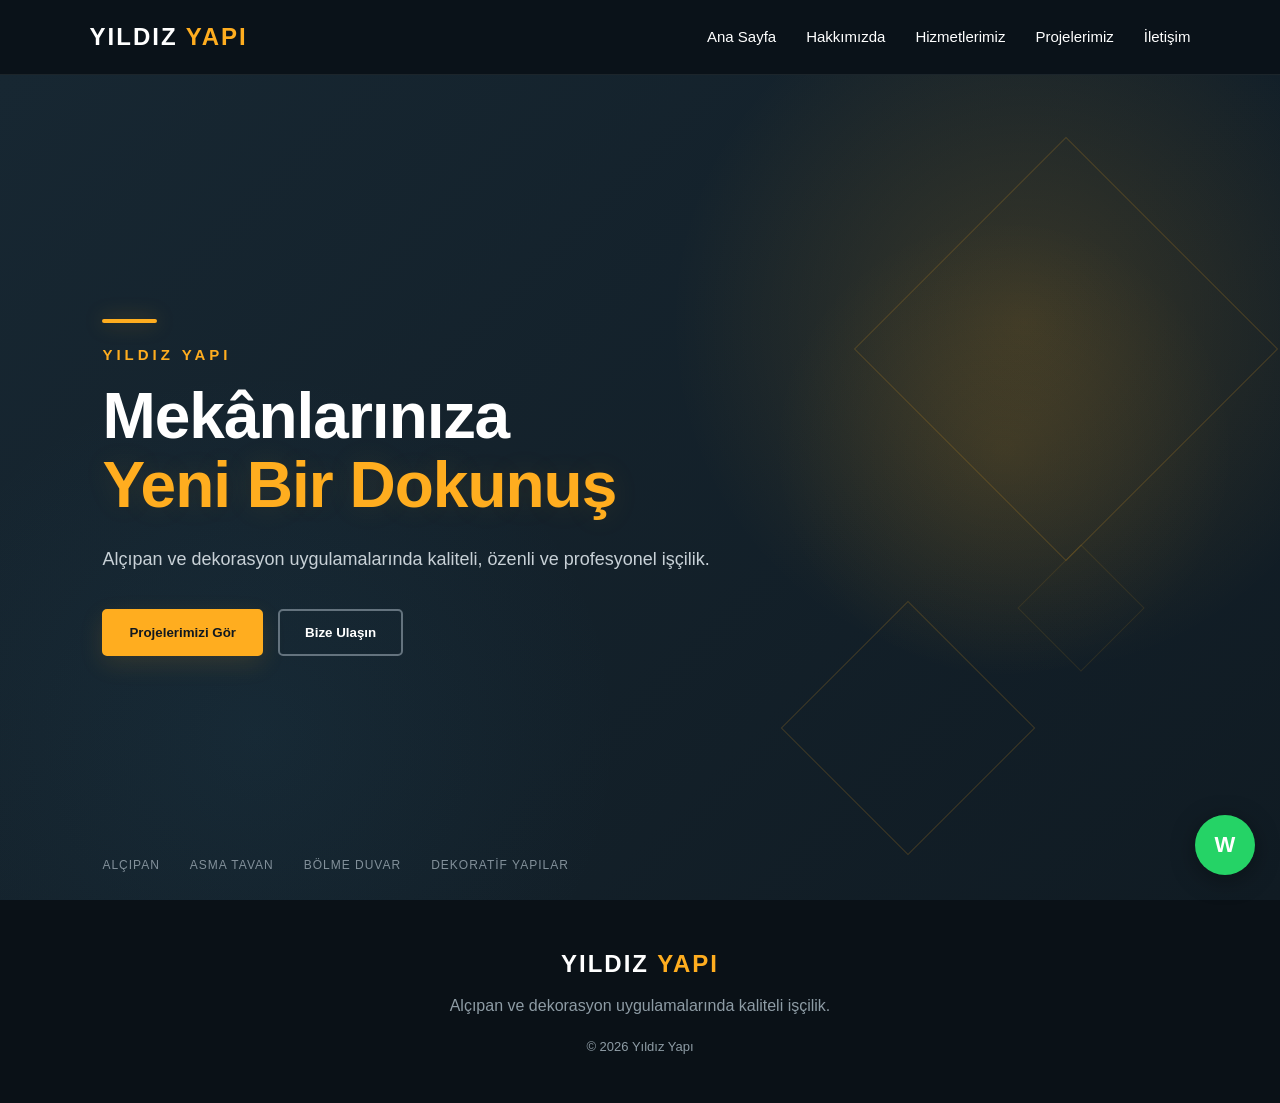
==== index.html @ c1e8ffa2 "Add files via upload" ====
<!DOCTYPE html>
<html lang="tr">

<head>

    <meta charset="UTF-8">

    <meta name="viewport" content="width=device-width, initial-scale=1.0">

    <meta name="description"
        content="Yıldız Yapı - Ankara'da alçıpan, asma tavan, bölme duvar, dekoratif yapılar ve stropiyer uygulamaları.">

    <meta name="keywords"
        content="Ankara alçıpan, asma tavan, bölme duvar, dekoratif yapı, stropiyer">

    <meta name="author" content="Yıldız Yapı">

    <meta name="theme-color" content="#111c24">

    <title>Yıldız Yapı | Alçıpan ve Dekorasyon</title>

    <link rel="stylesheet" href="style.css">

</head>


<body>


    <!-- =========================
         NAVBAR
    ========================== -->

    <header class="navbar" id="navbar">

        <div class="logo">
            YILDIZ <span>YAPI</span>
        </div>


        <button
            class="menu-btn"
            onclick="menuAcKapat()"
            aria-label="Menüyü aç veya kapat"
            aria-expanded="false"
            type="button">

            ☰

        </button>


        <nav aria-label="Ana menü">

            <ul id="menu">

                <li>
                    <a href="#anasayfa"
                       onclick="sayfaGoster('anasayfa'); return false;">
                        Ana Sayfa
                    </a>
                </li>

                <li>
                    <a href="#hakkimizda"
                       onclick="sayfaGoster('hakkimizda'); return false;">
                        Hakkımızda
                    </a>
                </li>

                <li>
                    <a href="#hizmetler"
                       onclick="sayfaGoster('hizmetler'); return false;">
                        Hizmetlerimiz
                    </a>
                </li>

                <li>
                    <a href="#projeler"
                       onclick="sayfaGoster('projeler'); return false;">
                        Projelerimiz
                    </a>
                </li>

                <li>
                    <a href="#iletisim"
                       onclick="sayfaGoster('iletisim'); return false;">
                        İletişim
                    </a>
                </li>

            </ul>

        </nav>

    </header>



    <!-- =========================
         SAYFALAR
    ========================== -->

    <main>


        <!-- =========================
             ANA SAYFA
        ========================== -->

        <section id="anasayfa" class="page active">

            <div class="hero">

                <div class="hero-glow"></div>

                <div class="hero-decoration decoration-one"></div>
                <div class="hero-decoration decoration-two"></div>
                <div class="hero-decoration decoration-three"></div>


                <div class="hero-content reveal">

                    <div class="hero-line"></div>

                    <div class="hero-small">
                        YILDIZ YAPI
                    </div>


                    <h1>
                        Mekânlarınıza
                        <span>Yeni Bir Dokunuş</span>
                    </h1>


                    <p>
                        Alçıpan ve dekorasyon uygulamalarında
                        kaliteli, özenli ve profesyonel işçilik.
                    </p>


                    <div class="hero-buttons">

                        <button
                            class="main-button"
                            onclick="sayfaGoster('projeler')"
                            type="button">

                            Projelerimizi Gör

                        </button>


                        <button
                            class="second-button"
                            onclick="sayfaGoster('iletisim')"
                            type="button">

                            Bize Ulaşın

                        </button>

                    </div>

                </div>


                <div class="hero-bottom">

                    <span>ALÇIPAN</span>
                    <span>ASMA TAVAN</span>
                    <span>BÖLME DUVAR</span>
                    <span>DEKORATİF YAPILAR</span>

                </div>

            </div>

        </section>



        <!-- =========================
             HAKKIMIZDA
        ========================== -->

        <section id="hakkimizda" class="page">

            <div class="page-container">

                <div class="section-title reveal">

                    <span>YILDIZ YAPI</span>

                    <h2>Hakkımızda</h2>

                </div>


                <div class="about-content">


                    <div class="about-text reveal">

                        <h3>
                            İşimizi özenle, temiz ve kaliteli
                            şekilde yapıyoruz.
                        </h3>


                        <p>
                            Yıldız Yapı olarak Ankara genelinde
                            alçıpan ve dekorasyon uygulamaları
                            gerçekleştiriyoruz.
                        </p>


                        <p>
                            Alçıpan, asma tavan, bölme duvar,
                            dekoratif yapılar ve stropiyer
                            uygulamalarında müşterilerimizin
                            ihtiyaçlarına uygun çözümler sunuyoruz.
                        </p>


                        <p>
                            Her projemizde kaliteli malzeme,
                            düzgün işçilik ve temiz çalışma
                            anlayışına önem veriyoruz.
                        </p>


                        <p>
                            Amacımız, müşterilerimizin beklentilerini
                            karşılayan kullanışlı ve estetik
                            yaşam alanları ortaya çıkarmaktır.
                        </p>

                    </div>



                    <!-- HAKKIMIZDA FOTOĞRAFLARI -->

                    <div class="about-images reveal">


                        <div class="about-image image-one">

                            <img
                                src="resimleer/haki.jpeg"
                                alt="Yıldız Yapı alçıpan çalışması"
                                loading="lazy"
                                decoding="async">

                            <div class="image-number">
                                01
                            </div>

                        </div>


                        <div class="about-image image-two">

                            <img
                                src="resimleer/haki1.jpeg"
                                alt="Yıldız Yapı dekorasyon uygulaması"
                                loading="lazy"
                                decoding="async">

                            <div class="image-number">
                                02
                            </div>

                        </div>

                    </div>


                </div>

            </div>

        </section>



        <!-- =========================
             HİZMETLER
        ========================== -->

        <section id="hizmetler" class="page">

            <div class="page-container">


                <div class="section-title reveal">

                    <span>NELER YAPIYORUZ?</span>

                    <h2>Hizmetlerimiz</h2>

                </div>


                <div class="services">


                    <div class="service-card reveal tilt-card">

                        <div class="service-icon">
                            ◆
                        </div>

                        <h3>Alçıpan</h3>

                        <p>
                            İç mekânlarda farklı ihtiyaçlara
                            yönelik alçıpan uygulamaları.
                        </p>

                    </div>



                    <div class="service-card reveal tilt-card">

                        <div class="service-icon">
                            ◆
                        </div>

                        <h3>Asma Tavan</h3>

                        <p>
                            Mekânlara modern ve düzenli bir görünüm
                            kazandıran asma tavan uygulamaları.
                        </p>

                    </div>



                    <div class="service-card reveal tilt-card">

                        <div class="service-icon">
                            ◆
                        </div>

                        <h3>Bölme Duvar</h3>

                        <p>
                            Alanları daha kullanışlı hale getiren
                            bölme duvar uygulamaları.
                        </p>

                    </div>



                    <div class="service-card reveal tilt-card">

                        <div class="service-icon">
                            ◆
                        </div>

                        <h3>Dekoratif Yapılar</h3>

                        <p>
                            İç mekânlara farklı bir görünüm
                            kazandıran dekoratif uygulamalar.
                        </p>

                    </div>



                    <div class="service-card reveal tilt-card">

                        <div class="service-icon">
                            ◆
                        </div>

                        <h3>Stropiyer</h3>

                        <p>
                            Tavan ve duvarlarda estetik görünüm
                            sağlayan stropiyer uygulamaları.
                        </p>

                    </div>


                </div>

            </div>

        </section>



        <!-- =========================
             PROJELER
        ========================== -->

        <section id="projeler" class="page">

            <div class="page-container">


                <div class="section-title reveal">

                    <span>ÇALIŞMALARIMIZ</span>

                    <h2>Projelerimiz</h2>

                </div>


                <p class="project-description reveal">
                    Gerçekleştirdiğimiz çalışmalardan bazıları.
                    Fotoğraflara tıklayarak büyütebilirsiniz.
                </p>


                <div class="projects">


                    <div class="project reveal tilt-card">
                        <img src="resimleer/tan.jpeg"
                             alt="Yıldız Yapı proje çalışması 1"
                             loading="lazy"
                             decoding="async">
                        <div class="project-overlay">
                            <span>İNCELE</span>
                        </div>
                    </div>


                    <div class="project reveal tilt-card">
                        <img src="resimleer/tan1.jpeg"
                             alt="Yıldız Yapı proje çalışması 2"
                             loading="lazy"
                             decoding="async">
                        <div class="project-overlay">
                            <span>İNCELE</span>
                        </div>
                    </div>


                    <div class="project reveal tilt-card">
                        <img src="resimleer/tan2.jpeg"
                             alt="Yıldız Yapı proje çalışması 3"
                             loading="lazy"
                             decoding="async">
                        <div class="project-overlay">
                            <span>İNCELE</span>
                        </div>
                    </div>


                    <div class="project reveal tilt-card">
                        <img src="resimleer/tan3.jpeg"
                             alt="Yıldız Yapı proje çalışması 4"
                             loading="lazy"
                             decoding="async">
                        <div class="project-overlay">
                            <span>İNCELE</span>
                        </div>
                    </div>


                    <div class="project reveal tilt-card">
                        <img src="resimleer/tan4.jpeg"
                             alt="Yıldız Yapı proje çalışması 5"
                             loading="lazy"
                             decoding="async">
                        <div class="project-overlay">
                            <span>İNCELE</span>
                        </div>
                    </div>


                    <div class="project reveal tilt-card">
                        <img src="resimleer/tan5.jpeg"
                             alt="Yıldız Yapı proje çalışması 6"
                             loading="lazy"
                             decoding="async">
                        <div class="project-overlay">
                            <span>İNCELE</span>
                        </div>
                    </div>


                    <div class="project reveal tilt-card">
                        <img src="resimleer/tan6.jpeg"
                             alt="Yıldız Yapı proje çalışması 7"
                             loading="lazy"
                             decoding="async">
                        <div class="project-overlay">
                            <span>İNCELE</span>
                        </div>
                    </div>


                    <div class="project reveal tilt-card">
                        <img src="resimleer/tan7.jpeg"
                             alt="Yıldız Yapı proje çalışması 8"
                             loading="lazy"
                             decoding="async">
                        <div class="project-overlay">
                            <span>İNCELE</span>
                        </div>
                    </div>


                    <div class="project reveal tilt-card">
                        <img src="resimleer/tan8.jpeg"
                             alt="Yıldız Yapı proje çalışması 9"
                             loading="lazy"
                             decoding="async">
                        <div class="project-overlay">
                            <span>İNCELE</span>
                        </div>
                    </div>


                    <div class="project reveal tilt-card">
                        <img src="resimleer/tan9.jpeg"
                             alt="Yıldız Yapı proje çalışması 10"
                             loading="lazy"
                             decoding="async">
                        <div class="project-overlay">
                            <span>İNCELE</span>
                        </div>
                    </div>


                    <div class="project reveal tilt-card">
                        <img src="resimleer/tane.jpeg"
                             alt="Yıldız Yapı proje çalışması 11"
                             loading="lazy"
                             decoding="async">
                        <div class="project-overlay">
                            <span>İNCELE</span>
                        </div>
                    </div>


                    <div class="project reveal tilt-card">
                        <img src="resimleer/tane1.jpeg"
                             alt="Yıldız Yapı proje çalışması 12"
                             loading="lazy"
                             decoding="async">
                        <div class="project-overlay">
                            <span>İNCELE</span>
                        </div>
                    </div>


                    <div class="project reveal tilt-card">
                        <img src="resimleer/tane2.jpeg"
                             alt="Yıldız Yapı proje çalışması 13"
                             loading="lazy"
                             decoding="async">
                        <div class="project-overlay">
                            <span>İNCELE</span>
                        </div>
                    </div>


                    <div class="project reveal tilt-card">
                        <img src="resimleer/tane3.jpeg"
                             alt="Yıldız Yapı proje çalışması 14"
                             loading="lazy"
                             decoding="async">
                        <div class="project-overlay">
                            <span>İNCELE</span>
                        </div>
                    </div>


                    <div class="project reveal tilt-card">
                        <img src="resimleer/tane4.jpeg"
                             alt="Yıldız Yapı proje çalışması 15"
                             loading="lazy"
                             decoding="async">
                        <div class="project-overlay">
                            <span>İNCELE</span>
                        </div>
                    </div>


                    <div class="project reveal tilt-card">
                        <img src="resimleer/tane5.jpeg"
                             alt="Yıldız Yapı proje çalışması 16"
                             loading="lazy"
                             decoding="async">
                        <div class="project-overlay">
                            <span>İNCELE</span>
                        </div>
                    </div>


                    <div class="project reveal tilt-card">
                        <img src="resimleer/tane6.jpeg"
                             alt="Yıldız Yapı proje çalışması 17"
                             loading="lazy"
                             decoding="async">
                        <div class="project-overlay">
                            <span>İNCELE</span>
                        </div>
                    </div>


                    <div class="project reveal tilt-card">
                        <img src="resimleer/tane7.jpeg"
                             alt="Yıldız Yapı proje çalışması 18"
                             loading="lazy"
                             decoding="async">
                        <div class="project-overlay">
                            <span>İNCELE</span>
                        </div>
                    </div>


                    <div class="project reveal tilt-card">
                        <img src="resimleer/tane8.jpeg"
                             alt="Yıldız Yapı proje çalışması 19"
                             loading="lazy"
                             decoding="async">
                        <div class="project-overlay">
                            <span>İNCELE</span>
                        </div>
                    </div>


                    <div class="project reveal tilt-card">
                        <img src="resimleer/tane9.jpeg"
                             alt="Yıldız Yapı proje çalışması 20"
                             loading="lazy"
                             decoding="async">
                        <div class="project-overlay">
                            <span>İNCELE</span>
                        </div>
                    </div>


                    <div class="project reveal tilt-card">
                        <img src="resimleer/taner.jpeg"
                             alt="Yıldız Yapı proje çalışması 21"
                             loading="lazy"
                             decoding="async">
                        <div class="project-overlay">
                            <span>İNCELE</span>
                        </div>
                    </div>


                    <div class="project reveal tilt-card">
                        <img src="resimleer/taner1.jpeg"
                             alt="Yıldız Yapı proje çalışması 22"
                             loading="lazy"
                             decoding="async">
                        <div class="project-overlay">
                            <span>İNCELE</span>
                        </div>
                    </div>


                    <div class="project reveal tilt-card">
                        <img src="resimleer/taner2.jpeg"
                             alt="Yıldız Yapı proje çalışması 23"
                             loading="lazy"
                             decoding="async">
                        <div class="project-overlay">
                            <span>İNCELE</span>
                        </div>
                    </div>


                </div>

            </div>

        </section>



        <!-- =========================
             İLETİŞİM
        ========================== -->

        <section id="iletisim" class="page">

            <div class="page-container">


                <div class="section-title reveal">

                    <span>BİZE ULAŞIN</span>

                    <h2>İletişim</h2>

                </div>


                <div class="contact-container">


                    <div class="contact-card reveal tilt-card">

                        <div class="contact-icon">
                            ☎
                        </div>

                        <h3>Telefon</h3>

                        <p>
                            Bize doğrudan ulaşabilirsiniz.
                        </p>

                        <a href="tel:+905468957778">
                            +90 546 895 77 78
                        </a>

                    </div>



                    <div class="contact-card reveal tilt-card">

                        <div class="contact-icon">
                            📍
                        </div>

                        <h3>Hizmet Bölgemiz</h3>

                        <p>
                            Ankara ve çevresinde
                            hizmet veriyoruz.
                        </p>

                        <span class="contact-highlight">
                            ANKARA
                        </span>

                    </div>



                    <div class="contact-card reveal tilt-card">

                        <div class="contact-icon">
                            💬
                        </div>

                        <h3>WhatsApp</h3>

                        <p>
                            Projeniz hakkında bilgi almak
                            için bize mesaj gönderebilirsiniz.
                        </p>

                        <a
                            href="https://wa.me/905468957778"
                            target="_blank"
                            rel="noopener noreferrer">

                            WhatsApp'tan Yazın

                        </a>

                    </div>


                </div>


            </div>

        </section>

    </main>



    <!-- =========================
         FOTOĞRAF MODAL
    ========================== -->

    <div
        id="imageModal"
        class="image-modal"
        role="dialog"
        aria-modal="true"
        aria-label="Fotoğraf görüntüleme">

        <button
            class="close-modal"
            onclick="modalKapat()"
            aria-label="Fotoğrafı kapat"
            type="button">

            ×

        </button>


        <img
            id="modalImage"
            src=""
            alt="Büyük görsel">

    </div>



    <!-- =========================
         WHATSAPP
    ========================== -->

    <a
        href="https://wa.me/905468957778"
        class="whatsapp-btn"
        target="_blank"
        rel="noopener noreferrer"
        aria-label="WhatsApp'tan iletişime geç">

        W

    </a>



    <!-- =========================
         FOOTER
    ========================== -->

    <footer>

        <div class="footer-logo">
            YILDIZ <span>YAPI</span>
        </div>

        <p>
            Alçıpan ve dekorasyon uygulamalarında
            kaliteli işçilik.
        </p>

        <p class="copyright">
            © 2026 Yıldız Yapı
        </p>

  </footer>


    <script src="script.js"></script>

</body>

</html>
---- style.css ----
/* =========================
   GENEL
========================= */

* {
    margin: 0;
    padding: 0;
    box-sizing: border-box;
}

html {
    scroll-behavior: smooth;
}

body {
    font-family: Arial, Helvetica, sans-serif;
    background: #111c24;
    color: #ffffff;
    line-height: 1.6;
    overflow-x: hidden;
}

button,
a {
    font-family: inherit;
}

a {
    text-decoration: none;
}

img {
    max-width: 100%;
}

button {
    -webkit-tap-highlight-color: transparent;
}


/* =========================
   NAVBAR
========================= */

.navbar {
    width: 100%;
    height: 75px;
    position: fixed;
    top: 0;
    left: 0;
    z-index: 1000;
    background: rgba(10, 18, 24, 0.88);
    display: flex;
    align-items: center;
    justify-content: space-between;
    padding: 0 7%;
    border-bottom: 1px solid rgba(255, 255, 255, 0.08);
    backdrop-filter: blur(14px);
    -webkit-backdrop-filter: blur(14px);
    transition:
        height 0.35s ease,
        background 0.35s ease,
        box-shadow 0.35s ease;
}

.navbar.scrolled {
    height: 64px;
    background: rgba(8, 14, 19, 0.96);
    box-shadow:
        0 10px 35px rgba(0, 0, 0, 0.25);
}

.logo {
    font-size: 24px;
    font-weight: bold;
    letter-spacing: 2px;
}

.logo span {
    color: #ffad1f;
}

nav ul {
    list-style: none;
    display: flex;
    gap: 30px;
}

nav ul li a {
    color: #ffffff;
    font-size: 15px;
    position: relative;
    transition: color 0.3s ease;
}

nav ul li a::after {
    content: "";
    position: absolute;
    left: 0;
    bottom: -7px;
    width: 0;
    height: 2px;
    background: #ffad1f;
    transition: width 0.3s ease;
}

nav ul li a:hover {
    color: #ffad1f;
}

nav ul li a:hover::after {
    width: 100%;
}


/* =========================
   HAMBURGER
========================= */

.menu-btn {
    display: none;
    background: none;
    border: none;
    color: white;
    font-size: 30px;
    cursor: pointer;
    line-height: 1;
    margin-left: auto;
    margin-right: 15px;
}


/* =========================
   SAYFALAR
========================= */

.page {
    display: none;
    min-height: calc(100vh - 75px);
    padding-top: 75px;
}

.page.active {
    display: block;
    animation: pageAc 0.55s ease;
}

@keyframes pageAc {
    from {
        opacity: 0;
        transform: translateY(14px);
    }

    to {
        opacity: 1;
        transform: translateY(0);
    }
}


/* =========================
   HERO
========================= */

.hero {
    min-height: calc(100vh - 75px);
    position: relative;
    overflow: hidden;
    display: flex;
    align-items: center;
    padding: 80px 8%;

    background:
        radial-gradient(
            circle at 80% 30%,
            rgba(255, 173, 31, 0.16),
            transparent 30%
        ),
        radial-gradient(
            circle at 20% 80%,
            rgba(55, 130, 170, 0.08),
            transparent 30%
        ),
        linear-gradient(
            135deg,
            #172732,
            #101b23
        );
}

.hero-glow {
    position: absolute;
    width: 500px;
    height: 500px;
    border-radius: 50%;

    background:
        radial-gradient(
            circle,
            rgba(255, 173, 31, 0.10),
            transparent 65%
        );

    right: 2%;
    top: 15%;
    pointer-events: none;

    animation: heroGlow 7s ease-in-out infinite alternate;
}

@keyframes heroGlow {
    from {
        transform: translate(0, 0) scale(1);
    }

    to {
        transform: translate(-30px, 20px) scale(1.1);
    }
}

.hero-decoration {
    position: absolute;
    border: 1px solid rgba(255, 173, 31, 0.18);
    transform: rotate(45deg);
    pointer-events: none;

    transition:
        transform 0.3s ease-out;
}

.decoration-one {
    width: 300px;
    height: 300px;
    right: 5%;
    top: 15%;
}

.decoration-two {
    width: 180px;
    height: 180px;
    right: 22%;
    bottom: 10%;
}

.decoration-three {
    width: 90px;
    height: 90px;
    right: 12%;
    bottom: 30%;
    border-color: rgba(255, 173, 31, 0.10);
}

.hero-content {
    max-width: 760px;
    position: relative;
    z-index: 2;
}

.hero-line {
    width: 55px;
    height: 4px;
    background: #ffad1f;
    margin-bottom: 20px;
    border-radius: 5px;

    box-shadow:
        0 0 20px rgba(255, 173, 31, 0.35);
}

.hero-small {
    color: #ffad1f;
    font-size: 15px;
    font-weight: bold;
    letter-spacing: 4px;
    margin-bottom: 15px;
}

.hero h1 {
    font-size: 64px;
    line-height: 1.08;
    margin-bottom: 25px;
    letter-spacing: -1px;
}

.hero h1 span {
    color: #ffad1f;
    display: block;

    text-shadow:
        0 0 30px rgba(255, 173, 31, 0.10);
}

.hero p {
    color: #c8d1d7;
    font-size: 18px;
    max-width: 620px;
    margin-bottom: 35px;
}


/* =========================
   HERO BUTONLAR
========================= */

.hero-buttons {
    display: flex;
    gap: 15px;
}

.main-button,
.second-button {
    padding: 14px 25px;
    border-radius: 5px;
    font-weight: bold;
    cursor: pointer;

    transition:
        transform 0.3s ease,
        box-shadow 0.3s ease,
        background 0.3s ease,
        color 0.3s ease;
}

.main-button {
    background: #ffad1f;
    color: #101820;
    border: 2px solid #ffad1f;

    box-shadow:
        0 8px 25px rgba(255, 173, 31, 0.12);
}

.main-button:hover {
    background: white;
    border-color: white;
    transform: translateY(-4px);

    box-shadow:
        0 12px 30px rgba(255, 255, 255, 0.10);
}

.second-button {
    background: transparent;
    color: white;
    border: 2px solid #64737e;
}

.second-button:hover {
    border-color: #ffad1f;
    color: #ffad1f;
    transform: translateY(-4px);
}

.hero-bottom {
    position: absolute;
    bottom: 25px;
    left: 8%;
    right: 8%;
    display: flex;
    gap: 30px;
    color: #82909a;
    font-size: 12px;
    letter-spacing: 1px;
    z-index: 2;
}


/* =========================
   CONTAINER
========================= */

.page-container {
    max-width: 1250px;
    margin: auto;
    padding: 80px 30px;
}

.section-title {
    margin-bottom: 50px;
}

.section-title span {
    color: #ffad1f;
    font-size: 13px;
    font-weight: bold;
    letter-spacing: 3px;
}

.section-title h2 {
    font-size: 44px;
    margin-top: 5px;
}


/* =========================
   SCROLL REVEAL
========================= */

.reveal {
    opacity: 0;
    transform: translateY(35px);

    transition:
        opacity 0.8s ease,
        transform 0.8s cubic-bezier(0.22, 1, 0.36, 1);
}

.reveal.show {
    opacity: 1;
    transform: translateY(0);
}


/* =========================
   HAKKIMIZDA
========================= */

.about-content {
    display: grid;
    grid-template-columns: 1fr 1fr;
    gap: 70px;
    align-items: center;
}

.about-text h3 {
    font-size: 28px;
    line-height: 1.3;
    margin-bottom: 15px;
}

.about-text p {
    color: #c0cad1;
    margin-bottom: 12px;
}

.about-images {
    position: relative;
    height: 480px;
    perspective: 1000px;
}

.about-image {
    position: absolute;
    overflow: hidden;
    border-radius: 10px;
    border: 5px solid #1c2b35;

    box-shadow:
        0 15px 40px rgba(0, 0, 0, 0.35);

    cursor: pointer;

    transition:
        transform 0.5s cubic-bezier(0.22, 1, 0.36, 1),
        box-shadow 0.4s ease;
}

.about-image:hover {
    box-shadow:
        0 25px 60px rgba(0, 0, 0, 0.45);
}

.about-image img {
    width: 100%;
    height: 100%;
    object-fit: cover;
    display: block;

    transition:
        transform 0.7s ease,
        filter 0.5s ease;
}

.about-image:hover img {
    transform: scale(1.07);
    filter: brightness(1.08);
}

.image-one {
    width: 70%;
    height: 330px;
    top: 0;
    left: 0;
}

.image-two {
    width: 65%;
    height: 300px;
    right: 0;
    bottom: 0;
}

.image-number {
    position: absolute;
    right: 15px;
    bottom: 15px;

    background: rgba(0, 0, 0, 0.65);

    border: 1px solid rgba(255, 173, 31, 0.5);

    color: #ffad1f;

    padding: 5px 9px;

    font-size: 12px;
    border-radius: 4px;

    backdrop-filter: blur(5px);
}


/* =========================
   HİZMETLER
========================= */

#hizmetler {
    background: #15232d;
}

.services {
    display: grid;
    grid-template-columns: repeat(3, 1fr);
    gap: 25px;
    perspective: 1000px;
}

.service-card {
    background:
        linear-gradient(
            145deg,
            #1d303b,
            #192a34
        );

    border: 1px solid #344954;
    border-radius: 10px;
    padding: 38px 30px;
    position: relative;
    overflow: hidden;

    transition:
        transform 0.2s ease,
        border-color 0.35s ease,
        box-shadow 0.35s ease;

    transform-style: preserve-3d;
}

.service-card::before {
    content: "";
    position: absolute;
    left: 0;
    top: 0;
    width: 4px;
    height: 0;
    background: #ffad1f;
    transition: height 0.35s ease;
}

.service-card::after {
    content: "";
    position: absolute;
    inset: 0;

    background:
        radial-gradient(
            500px circle at var(--mouse-x, 50%) var(--mouse-y, 50%),
            rgba(255, 173, 31, 0.14),
            transparent 42%
        );

    opacity: 0;
    transition: opacity 0.3s ease;
    pointer-events: none;
}

.service-card:hover {
    border-color: rgba(255, 173, 31, 0.65);

    box-shadow:
        0 20px 45px rgba(0, 0, 0, 0.25);
}

.service-card:hover::before {
    height: 100%;
}

.service-card:hover::after {
    opacity: 1;
}

.service-icon {
    color: #ffad1f;
    font-size: 20px;
    margin-bottom: 18px;
    position: relative;
    z-index: 2;
}

.service-card h3,
.service-card p {
    position: relative;
    z-index: 2;
}

.service-card h3 {
    font-size: 24px;
    margin-bottom: 12px;
}

.service-card p {
    color: #b9c5cc;
}


/* =========================
   PROJELER
========================= */

.project-description {
    color: #b7c2c9;
    margin-top: -30px;
    margin-bottom: 35px;
}

.projects {
    display: grid;
    grid-template-columns: repeat(4, 1fr);
    gap: 18px;
    perspective: 1200px;
}

.project {
    height: 235px;
    overflow: hidden;
    border-radius: 9px;
    background: #1c2b35;
    cursor: pointer;
    border: 1px solid #344954;
    position: relative;
    transform-style: preserve-3d;

    transition:
        transform 0.2s ease,
        border-color 0.3s ease,
        box-shadow 0.3s ease;
}

.project::after {
    content: "";
    position: absolute;
    inset: 0;

    background:
        radial-gradient(
            500px circle at var(--mouse-x, 50%) var(--mouse-y, 50%),
            rgba(255, 173, 31, 0.16),
            transparent 40%
        );

    opacity: 0;
    transition: opacity 0.3s ease;
    pointer-events: none;
}

.project:hover {
    border-color: rgba(255, 173, 31, 0.65);

    box-shadow:
        0 20px 45px rgba(0, 0, 0, 0.3);
}

.project:hover::after {
    opacity: 1;
}

.project img {
    width: 100%;
    height: 100%;
    object-fit: cover;
    display: block;

    transition:
        transform 0.7s cubic-bezier(0.22, 1, 0.36, 1),
        filter 0.5s ease;
}

.project:hover img {
    transform: scale(1.08);
    filter: brightness(0.72);
}

.project-overlay {
    position: absolute;
    inset: 0;

    display: flex;
    align-items: center;
    justify-content: center;

    opacity: 0;
    transition: opacity 0.35s ease;

    z-index: 2;
}

.project-overlay span {
    padding: 9px 17px;

    border: 1px solid rgba(255, 173, 31, 0.8);

    background: rgba(10, 18, 24, 0.70);

    color: white;

    font-size: 12px;
    letter-spacing: 2px;
    border-radius: 4px;

    backdrop-filter: blur(5px);
}

.project:hover .project-overlay {
    opacity: 1;
}


/* =========================
   FOTOĞRAF MODAL
========================= */

.image-modal {
    position: fixed;
    inset: 0;

    background: rgba(0, 0, 0, 0.94);

    z-index: 2000;

    display: none;

    align-items: center;
    justify-content: center;

    padding: 40px;

    opacity: 0;

    transition: opacity 0.25s ease;
}

.image-modal.active {
    display: flex;
    opacity: 1;
}

.image-modal img {
    width: auto;
    height: auto;

    max-width: 90vw;
    max-height: 90vh;

    object-fit: contain;

    display: block;

    border-radius: 6px;

    box-shadow:
        0 10px 70px rgba(0, 0, 0, 0.7);

    animation: modalImageIn 0.35s ease;
}

@keyframes modalImageIn {

    from {
        opacity: 0;
        transform: scale(0.92);
    }

    to {
        opacity: 1;
        transform: scale(1);
    }

}

.close-modal {
    position: absolute;

    top: 20px;
    right: 30px;

    background: rgba(255, 255, 255, 0.05);

    border: 1px solid rgba(255, 255, 255, 0.15);

    color: white;

    width: 48px;
    height: 48px;

    border-radius: 50%;

    font-size: 34px;

    cursor: pointer;

    line-height: 1;

    transition:
        color 0.3s ease,
        border-color 0.3s ease,
        transform 0.3s ease;
}

.close-modal:hover {
    color: #ffad1f;

    border-color: #ffad1f;

    transform: rotate(90deg);
}


/* =========================
   İLETİŞİM
========================= */

#iletisim {
    background: #15232d;
}

.contact-container {
    display: grid;
    grid-template-columns: repeat(3, 1fr);
    gap: 25px;
    perspective: 1000px;
}

.contact-card {
    background:
        linear-gradient(
            145deg,
            #1d303b,
            #192a34
        );

    border: 1px solid #344954;

    border-radius: 10px;

    padding: 40px 25px;

    text-align: center;

    transform-style: preserve-3d;

    transition:
        transform 0.2s ease,
        border-color 0.3s ease,
        box-shadow 0.3s ease;

    position: relative;

    overflow: hidden;
}

.contact-card::after {
    content: "";
    position: absolute;
    inset: 0;

    background:
        radial-gradient(
            450px circle at var(--mouse-x, 50%) var(--mouse-y, 50%),
            rgba(255, 173, 31, 0.13),
            transparent 45%
        );

    opacity: 0;
    pointer-events: none;
    transition: opacity 0.3s ease;
}

.contact-card:hover {
    border-color: rgba(255, 173, 31, 0.65);

    box-shadow:
        0 20px 45px rgba(0, 0, 0, 0.25);
}

.contact-card:hover::after {
    opacity: 1;
}

.contact-icon {
    font-size: 35px;
    margin-bottom: 15px;
    position: relative;
    z-index: 2;
}

.contact-card h3,
.contact-card p,
.contact-card a,
.contact-highlight {
    position: relative;
    z-index: 2;
}

.contact-card h3 {
    margin-bottom: 10px;
}

.contact-card p {
    color: #aebbc2;
    margin-bottom: 15px;
    font-size: 14px;
}

.contact-card a {
    color: #ffad1f;
    font-weight: bold;
    transition: color 0.3s ease;
}

.contact-card a:hover {
    color: white;
}

.contact-highlight {
    display: inline-block;
    color: #ffad1f;
    font-weight: bold;
    letter-spacing: 2px;
    font-size: 13px;
}


/* =========================
   WHATSAPP
========================= */

.whatsapp-btn {
    position: fixed;

    right: 25px;
    bottom: 25px;

    width: 60px;
    height: 60px;

    border-radius: 50%;

    background: #25d366;

    display: flex;

    align-items: center;
    justify-content: center;

    color: white;

    font-size: 22px;

    font-weight: bold;

    z-index: 999;

    box-shadow:
        0 5px 25px rgba(0, 0, 0, 0.35);

    transition:
        transform 0.3s ease,
        box-shadow 0.3s ease;

    animation: whatsappPulse 2.5s infinite;
}

.whatsapp-btn:hover {
    transform: scale(1.12);

    box-shadow:
        0 8px 30px rgba(37, 211, 102, 0.30);
}

@keyframes whatsappPulse {

    0%,
    100% {
        box-shadow:
            0 5px 25px rgba(0, 0, 0, 0.35);
    }

    50% {
        box-shadow:
            0 5px 30px rgba(37, 211, 102, 0.28);
    }

}


/* =========================
   FOOTER
========================= */

footer {
    background: #0a1117;
    text-align: center;
    padding: 45px 20px;
}

.footer-logo {
    font-size: 24px;
    font-weight: bold;
    letter-spacing: 2px;
    margin-bottom: 10px;
}

.footer-logo span {
    color: #ffad1f;
}

footer p {
    color: #8e9ca5;
}

.copyright {
    margin-top: 18px;
    font-size: 13px;
}


/* =========================
   TABLET
========================= */

@media (max-width: 900px) {

    .navbar {
        padding: 0 5%;
    }

    .menu-btn {
        display: block;
    }

    nav ul {
        display: none;

        position: absolute;

        top: 75px;
        left: 0;

        width: 100%;

        background: rgba(10, 17, 23, 0.98);

        flex-direction: column;

        gap: 0;

        border-bottom: 1px solid #263640;
    }

    nav ul.active {
        display: flex;
    }

    nav ul li {
        text-align: center;
        border-bottom: 1px solid #263640;
    }

    nav ul li a {
        display: block;
        padding: 16px;
    }

    .hero h1 {
        font-size: 48px;
    }

    .about-content {
        grid-template-columns: 1fr;
    }

    .about-images {
        height: 450px;
        margin-top: 20px;
    }

    .services {
        grid-template-columns: repeat(2, 1fr);
    }

    .projects {
        grid-template-columns: repeat(2, 1fr);
    }

    .contact-container {
        grid-template-columns: 1fr;
    }

}


/* =========================
   TELEFON
========================= */

@media (max-width: 600px) {

    .navbar {
        height: 65px;
    }

    .navbar.scrolled {
        height: 60px;
    }

    nav ul {
        top: 65px;
    }

    .page {
        padding-top: 65px;
    }

    .page-container {
        padding: 60px 20px;
    }

    .hero {
        height: auto;
        min-height: calc(100vh - 65px);
        padding: 50px 7%;
        display: flex;
        flex-direction: column;
        justify-content: center;
        align-items: flex-start;
    }

    .hero h1 {
        font-size: 38px;
        letter-spacing: -0.5px;
    }

    .hero p {
        font-size: 16px;
    }

    .hero-buttons {
        flex-direction: column;
        align-items: flex-start;
        width: 100%;
    }

    .main-button,
    .second-button {
        width: 100%;
    }

    .hero-bottom {
        display: none;
    }

    .hero-decoration {
        opacity: 0.5;
    }

    .decoration-one {
        width: 180px;
        height: 180px;
        right: -50px;
    }

    .decoration-two {
        width: 120px;
        height: 120px;
        right: 25%;
    }

    .section-title {
        margin-bottom: 35px;
    }

    .section-title h2 {
        font-size: 35px;
    }

    .about-images {
        height: 380px;
    }

    .image-one {
        width: 75%;
        height: 260px;
    }

    .image-two {
        width: 70%;
        height: 240px;
    }

    .services {
        grid-template-columns: 1fr;
    }

    .projects {
        grid-template-columns: 1fr 1fr;
        gap: 10px;
    }

    .project {
        height: 175px;
    }

    .image-modal {
        padding: 20px;
    }

    .image-modal img {
        width: auto;
        height: auto;
        max-width: 96vw;
        max-height: 85vh;
    }

    .close-modal {
        top: 10px;
        right: 15px;

        font-size: 32px;

        width: 44px;
        height: 44px;
    }

    .whatsapp-btn {
        width: 55px;
        height: 55px;

        right: 18px;
        bottom: 18px;
    }

}


/* =========================
   MOBİLDE 3D'Yİ HAFİFLET
========================= */

@media (max-width: 600px) {

    .tilt-card {
        transform: none !important;
    }

    .hero-glow {
        width: 300px;
        height: 300px;
    }

}


/* =========================
   DOKUNMATİK CİHAZLAR
========================= */

@media (hover: none) and (pointer: coarse) {

    .project:hover img {
        transform: none;
        filter: none;
    }

    .project:hover .project-overlay {
        opacity: 0;
    }

    .about-image:hover img {
        transform: none;
        filter: none;
    }

    .service-card:hover,
    .contact-card:hover,
    .project:hover,
    .about-image:hover {
        box-shadow:
            0 15px 40px rgba(0, 0, 0, 0.35);
    }

}


/* =========================
   HAREKET AZALTMA
   ERİŞİLEBİLİRLİK
========================= */

@media (prefers-reduced-motion: reduce) {

    html {
        scroll-behavior: auto;
    }

    *,
    *::before,
    *::after {
        animation-duration: 0.01ms !important;
        animation-iteration-count: 1 !important;
        transition-duration: 0.01ms !important;
    }

}
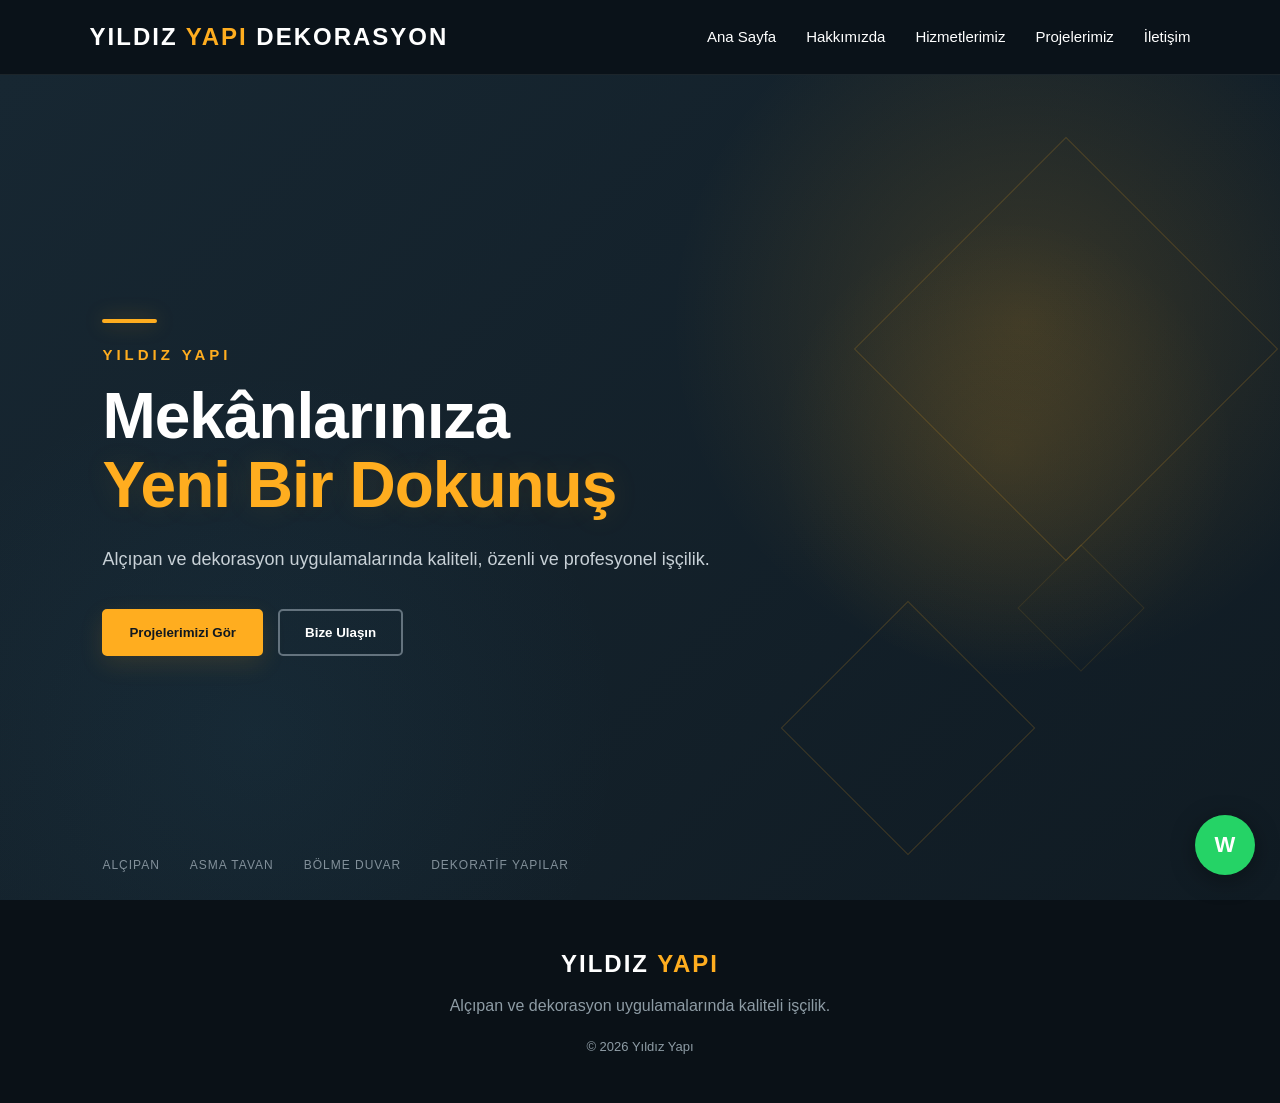
==== commit ef856d73: "Update logo text to include 'DEKORASYON'" ====
--- a/index.html
+++ b/index.html
@@ -1,862 +1,864 @@
-<!DOCTYPE html>
-<html lang="tr">
-
-<head>
-
-    <meta charset="UTF-8">
-
-    <meta name="viewport" content="width=device-width, initial-scale=1.0">
-
-    <meta name="description"
-        content="Yıldız Yapı - Ankara'da alçıpan, asma tavan, bölme duvar, dekoratif yapılar ve stropiyer uygulamaları.">
-
-    <meta name="keywords"
-        content="Ankara alçıpan, asma tavan, bölme duvar, dekoratif yapı, stropiyer">
-
-    <meta name="author" content="Yıldız Yapı">
-
-    <meta name="theme-color" content="#111c24">
-
-    <title>Yıldız Yapı | Alçıpan ve Dekorasyon</title>
-
-    <link rel="stylesheet" href="style.css">
-
-</head>
-
-
-<body>
-
-
-    <!-- =========================
-         NAVBAR
-    ========================== -->
-
-    <header class="navbar" id="navbar">
-
-        <div class="logo">
-            YILDIZ <span>YAPI</span>
-        </div>
-
-
-        <button
-            class="menu-btn"
-            onclick="menuAcKapat()"
-            aria-label="Menüyü aç veya kapat"
-            aria-expanded="false"
-            type="button">
-
-            ☰
-
-        </button>
-
-
-        <nav aria-label="Ana menü">
-
-            <ul id="menu">
-
-                <li>
-                    <a href="#anasayfa"
-                       onclick="sayfaGoster('anasayfa'); return false;">
-                        Ana Sayfa
-                    </a>
-                </li>
-
-                <li>
-                    <a href="#hakkimizda"
-                       onclick="sayfaGoster('hakkimizda'); return false;">
-                        Hakkımızda
-                    </a>
-                </li>
-
-                <li>
-                    <a href="#hizmetler"
-                       onclick="sayfaGoster('hizmetler'); return false;">
-                        Hizmetlerimiz
-                    </a>
-                </li>
-
-                <li>
-                    <a href="#projeler"
-                       onclick="sayfaGoster('projeler'); return false;">
-                        Projelerimiz
-                    </a>
-                </li>
-
-                <li>
-                    <a href="#iletisim"
-                       onclick="sayfaGoster('iletisim'); return false;">
-                        İletişim
-                    </a>
-                </li>
-
-            </ul>
-
-        </nav>
-
-    </header>
-
-
-
-    <!-- =========================
-         SAYFALAR
-    ========================== -->
-
-    <main>
-
-
-        <!-- =========================
-             ANA SAYFA
-        ========================== -->
-
-        <section id="anasayfa" class="page active">
-
-            <div class="hero">
-
-                <div class="hero-glow"></div>
-
-                <div class="hero-decoration decoration-one"></div>
-                <div class="hero-decoration decoration-two"></div>
-                <div class="hero-decoration decoration-three"></div>
-
-
-                <div class="hero-content reveal">
-
-                    <div class="hero-line"></div>
-
-                    <div class="hero-small">
-                        YILDIZ YAPI
-                    </div>
-
-
-                    <h1>
-                        Mekânlarınıza
-                        <span>Yeni Bir Dokunuş</span>
-                    </h1>
-
-
-                    <p>
-                        Alçıpan ve dekorasyon uygulamalarında
-                        kaliteli, özenli ve profesyonel işçilik.
-                    </p>
-
-
-                    <div class="hero-buttons">
-
-                        <button
-                            class="main-button"
-                            onclick="sayfaGoster('projeler')"
-                            type="button">
-
-                            Projelerimizi Gör
-
-                        </button>
-
-
-                        <button
-                            class="second-button"
-                            onclick="sayfaGoster('iletisim')"
-                            type="button">
-
-                            Bize Ulaşın
-
-                        </button>
-
-                    </div>
-
-                </div>
-
-
-                <div class="hero-bottom">
-
-                    <span>ALÇIPAN</span>
-                    <span>ASMA TAVAN</span>
-                    <span>BÖLME DUVAR</span>
-                    <span>DEKORATİF YAPILAR</span>
-
-                </div>
-
-            </div>
-
-        </section>
-
-
-
-        <!-- =========================
-             HAKKIMIZDA
-        ========================== -->
-
-        <section id="hakkimizda" class="page">
-
-            <div class="page-container">
-
-                <div class="section-title reveal">
-
-                    <span>YILDIZ YAPI</span>
-
-                    <h2>Hakkımızda</h2>
-
-                </div>
-
-
-                <div class="about-content">
-
-
-                    <div class="about-text reveal">
-
-                        <h3>
-                            İşimizi özenle, temiz ve kaliteli
-                            şekilde yapıyoruz.
-                        </h3>
-
-
-                        <p>
-                            Yıldız Yapı olarak Ankara genelinde
-                            alçıpan ve dekorasyon uygulamaları
-                            gerçekleştiriyoruz.
-                        </p>
-
-
-                        <p>
-                            Alçıpan, asma tavan, bölme duvar,
-                            dekoratif yapılar ve stropiyer
-                            uygulamalarında müşterilerimizin
-                            ihtiyaçlarına uygun çözümler sunuyoruz.
-                        </p>
-
-
-                        <p>
-                            Her projemizde kaliteli malzeme,
-                            düzgün işçilik ve temiz çalışma
-                            anlayışına önem veriyoruz.
-                        </p>
-
-
-                        <p>
-                            Amacımız, müşterilerimizin beklentilerini
-                            karşılayan kullanışlı ve estetik
-                            yaşam alanları ortaya çıkarmaktır.
-                        </p>
-
-                    </div>
-
-
-
-                    <!-- HAKKIMIZDA FOTOĞRAFLARI -->
-
-                    <div class="about-images reveal">
-
-
-                        <div class="about-image image-one">
-
-                            <img
-                                src="resimleer/haki.jpeg"
-                                alt="Yıldız Yapı alçıpan çalışması"
-                                loading="lazy"
-                                decoding="async">
-
-                            <div class="image-number">
-                                01
-                            </div>
-
-                        </div>
-
-
-                        <div class="about-image image-two">
-
-                            <img
-                                src="resimleer/haki1.jpeg"
-                                alt="Yıldız Yapı dekorasyon uygulaması"
-                                loading="lazy"
-                                decoding="async">
-
-                            <div class="image-number">
-                                02
-                            </div>
-
-                        </div>
-
-                    </div>
-
-
-                </div>
-
-            </div>
-
-        </section>
-
-
-
-        <!-- =========================
-             HİZMETLER
-        ========================== -->
-
-        <section id="hizmetler" class="page">
-
-            <div class="page-container">
-
-
-                <div class="section-title reveal">
-
-                    <span>NELER YAPIYORUZ?</span>
-
-                    <h2>Hizmetlerimiz</h2>
-
-                </div>
-
-
-                <div class="services">
-
-
-                    <div class="service-card reveal tilt-card">
-
-                        <div class="service-icon">
-                            ◆
-                        </div>
-
-                        <h3>Alçıpan</h3>
-
-                        <p>
-                            İç mekânlarda farklı ihtiyaçlara
-                            yönelik alçıpan uygulamaları.
-                        </p>
-
-                    </div>
-
-
-
-                    <div class="service-card reveal tilt-card">
-
-                        <div class="service-icon">
-                            ◆
-                        </div>
-
-                        <h3>Asma Tavan</h3>
-
-                        <p>
-                            Mekânlara modern ve düzenli bir görünüm
-                            kazandıran asma tavan uygulamaları.
-                        </p>
-
-                    </div>
-
-
-
-                    <div class="service-card reveal tilt-card">
-
-                        <div class="service-icon">
-                            ◆
-                        </div>
-
-                        <h3>Bölme Duvar</h3>
-
-                        <p>
-                            Alanları daha kullanışlı hale getiren
-                            bölme duvar uygulamaları.
-                        </p>
-
-                    </div>
-
-
-
-                    <div class="service-card reveal tilt-card">
-
-                        <div class="service-icon">
-                            ◆
-                        </div>
-
-                        <h3>Dekoratif Yapılar</h3>
-
-                        <p>
-                            İç mekânlara farklı bir görünüm
-                            kazandıran dekoratif uygulamalar.
-                        </p>
-
-                    </div>
-
-
-
-                    <div class="service-card reveal tilt-card">
-
-                        <div class="service-icon">
-                            ◆
-                        </div>
-
-                        <h3>Stropiyer</h3>
-
-                        <p>
-                            Tavan ve duvarlarda estetik görünüm
-                            sağlayan stropiyer uygulamaları.
-                        </p>
-
-                    </div>
-
-
-                </div>
-
-            </div>
-
-        </section>
-
-
-
-        <!-- =========================
-             PROJELER
-        ========================== -->
-
-        <section id="projeler" class="page">
-
-            <div class="page-container">
-
-
-                <div class="section-title reveal">
-
-                    <span>ÇALIŞMALARIMIZ</span>
-
-                    <h2>Projelerimiz</h2>
-
-                </div>
-
-
-                <p class="project-description reveal">
-                    Gerçekleştirdiğimiz çalışmalardan bazıları.
-                    Fotoğraflara tıklayarak büyütebilirsiniz.
-                </p>
-
-
-                <div class="projects">
-
-
-                    <div class="project reveal tilt-card">
-                        <img src="resimleer/tan.jpeg"
-                             alt="Yıldız Yapı proje çalışması 1"
-                             loading="lazy"
-                             decoding="async">
-                        <div class="project-overlay">
-                            <span>İNCELE</span>
-                        </div>
-                    </div>
-
-
-                    <div class="project reveal tilt-card">
-                        <img src="resimleer/tan1.jpeg"
-                             alt="Yıldız Yapı proje çalışması 2"
-                             loading="lazy"
-                             decoding="async">
-                        <div class="project-overlay">
-                            <span>İNCELE</span>
-                        </div>
-                    </div>
-
-
-                    <div class="project reveal tilt-card">
-                        <img src="resimleer/tan2.jpeg"
-                             alt="Yıldız Yapı proje çalışması 3"
-                             loading="lazy"
-                             decoding="async">
-                        <div class="project-overlay">
-                            <span>İNCELE</span>
-                        </div>
-                    </div>
-
-
-                    <div class="project reveal tilt-card">
-                        <img src="resimleer/tan3.jpeg"
-                             alt="Yıldız Yapı proje çalışması 4"
-                             loading="lazy"
-                             decoding="async">
-                        <div class="project-overlay">
-                            <span>İNCELE</span>
-                        </div>
-                    </div>
-
-
-                    <div class="project reveal tilt-card">
-                        <img src="resimleer/tan4.jpeg"
-                             alt="Yıldız Yapı proje çalışması 5"
-                             loading="lazy"
-                             decoding="async">
-                        <div class="project-overlay">
-                            <span>İNCELE</span>
-                        </div>
-                    </div>
-
-
-                    <div class="project reveal tilt-card">
-                        <img src="resimleer/tan5.jpeg"
-                             alt="Yıldız Yapı proje çalışması 6"
-                             loading="lazy"
-                             decoding="async">
-                        <div class="project-overlay">
-                            <span>İNCELE</span>
-                        </div>
-                    </div>
-
-
-                    <div class="project reveal tilt-card">
-                        <img src="resimleer/tan6.jpeg"
-                             alt="Yıldız Yapı proje çalışması 7"
-                             loading="lazy"
-                             decoding="async">
-                        <div class="project-overlay">
-                            <span>İNCELE</span>
-                        </div>
-                    </div>
-
-
-                    <div class="project reveal tilt-card">
-                        <img src="resimleer/tan7.jpeg"
-                             alt="Yıldız Yapı proje çalışması 8"
-                             loading="lazy"
-                             decoding="async">
-                        <div class="project-overlay">
-                            <span>İNCELE</span>
-                        </div>
-                    </div>
-
-
-                    <div class="project reveal tilt-card">
-                        <img src="resimleer/tan8.jpeg"
-                             alt="Yıldız Yapı proje çalışması 9"
-                             loading="lazy"
-                             decoding="async">
-                        <div class="project-overlay">
-                            <span>İNCELE</span>
-                        </div>
-                    </div>
-
-
-                    <div class="project reveal tilt-card">
-                        <img src="resimleer/tan9.jpeg"
-                             alt="Yıldız Yapı proje çalışması 10"
-                             loading="lazy"
-                             decoding="async">
-                        <div class="project-overlay">
-                            <span>İNCELE</span>
-                        </div>
-                    </div>
-
-
-                    <div class="project reveal tilt-card">
-                        <img src="resimleer/tane.jpeg"
-                             alt="Yıldız Yapı proje çalışması 11"
-                             loading="lazy"
-                             decoding="async">
-                        <div class="project-overlay">
-                            <span>İNCELE</span>
-                        </div>
-                    </div>
-
-
-                    <div class="project reveal tilt-card">
-                        <img src="resimleer/tane1.jpeg"
-                             alt="Yıldız Yapı proje çalışması 12"
-                             loading="lazy"
-                             decoding="async">
-                        <div class="project-overlay">
-                            <span>İNCELE</span>
-                        </div>
-                    </div>
-
-
-                    <div class="project reveal tilt-card">
-                        <img src="resimleer/tane2.jpeg"
-                             alt="Yıldız Yapı proje çalışması 13"
-                             loading="lazy"
-                             decoding="async">
-                        <div class="project-overlay">
-                            <span>İNCELE</span>
-                        </div>
-                    </div>
-
-
-                    <div class="project reveal tilt-card">
-                        <img src="resimleer/tane3.jpeg"
-                             alt="Yıldız Yapı proje çalışması 14"
-                             loading="lazy"
-                             decoding="async">
-                        <div class="project-overlay">
-                            <span>İNCELE</span>
-                        </div>
-                    </div>
-
-
-                    <div class="project reveal tilt-card">
-                        <img src="resimleer/tane4.jpeg"
-                             alt="Yıldız Yapı proje çalışması 15"
-                             loading="lazy"
-                             decoding="async">
-                        <div class="project-overlay">
-                            <span>İNCELE</span>
-                        </div>
-                    </div>
-
-
-                    <div class="project reveal tilt-card">
-                        <img src="resimleer/tane5.jpeg"
-                             alt="Yıldız Yapı proje çalışması 16"
-                             loading="lazy"
-                             decoding="async">
-                        <div class="project-overlay">
-                            <span>İNCELE</span>
-                        </div>
-                    </div>
-
-
-                    <div class="project reveal tilt-card">
-                        <img src="resimleer/tane6.jpeg"
-                             alt="Yıldız Yapı proje çalışması 17"
-                             loading="lazy"
-                             decoding="async">
-                        <div class="project-overlay">
-                            <span>İNCELE</span>
-                        </div>
-                    </div>
-
-
-                    <div class="project reveal tilt-card">
-                        <img src="resimleer/tane7.jpeg"
-                             alt="Yıldız Yapı proje çalışması 18"
-                             loading="lazy"
-                             decoding="async">
-                        <div class="project-overlay">
-                            <span>İNCELE</span>
-                        </div>
-                    </div>
-
-
-                    <div class="project reveal tilt-card">
-                        <img src="resimleer/tane8.jpeg"
-                             alt="Yıldız Yapı proje çalışması 19"
-                             loading="lazy"
-                             decoding="async">
-                        <div class="project-overlay">
-                            <span>İNCELE</span>
-                        </div>
-                    </div>
-
-
-                    <div class="project reveal tilt-card">
-                        <img src="resimleer/tane9.jpeg"
-                             alt="Yıldız Yapı proje çalışması 20"
-                             loading="lazy"
-                             decoding="async">
-                        <div class="project-overlay">
-                            <span>İNCELE</span>
-                        </div>
-                    </div>
-
-
-                    <div class="project reveal tilt-card">
-                        <img src="resimleer/taner.jpeg"
-                             alt="Yıldız Yapı proje çalışması 21"
-                             loading="lazy"
-                             decoding="async">
-                        <div class="project-overlay">
-                            <span>İNCELE</span>
-                        </div>
-                    </div>
-
-
-                    <div class="project reveal tilt-card">
-                        <img src="resimleer/taner1.jpeg"
-                             alt="Yıldız Yapı proje çalışması 22"
-                             loading="lazy"
-                             decoding="async">
-                        <div class="project-overlay">
-                            <span>İNCELE</span>
-                        </div>
-                    </div>
-
-
-                    <div class="project reveal tilt-card">
-                        <img src="resimleer/taner2.jpeg"
-                             alt="Yıldız Yapı proje çalışması 23"
-                             loading="lazy"
-                             decoding="async">
-                        <div class="project-overlay">
-                            <span>İNCELE</span>
-                        </div>
-                    </div>
-
-
-                </div>
-
-            </div>
-
-        </section>
-
-
-
-        <!-- =========================
-             İLETİŞİM
-        ========================== -->
-
-        <section id="iletisim" class="page">
-
-            <div class="page-container">
-
-
-                <div class="section-title reveal">
-
-                    <span>BİZE ULAŞIN</span>
-
-                    <h2>İletişim</h2>
-
-                </div>
-
-
-                <div class="contact-container">
-
-
-                    <div class="contact-card reveal tilt-card">
-
-                        <div class="contact-icon">
-                            ☎
-                        </div>
-
-                        <h3>Telefon</h3>
-
-                        <p>
-                            Bize doğrudan ulaşabilirsiniz.
-                        </p>
-
-                        <a href="tel:+905468957778">
-                            +90 546 895 77 78
-                        </a>
-
-                    </div>
-
-
-
-                    <div class="contact-card reveal tilt-card">
-
-                        <div class="contact-icon">
-                            📍
-                        </div>
-
-                        <h3>Hizmet Bölgemiz</h3>
-
-                        <p>
-                            Ankara ve çevresinde
-                            hizmet veriyoruz.
-                        </p>
-
-                        <span class="contact-highlight">
-                            ANKARA
-                        </span>
-
-                    </div>
-
-
-
-                    <div class="contact-card reveal tilt-card">
-
-                        <div class="contact-icon">
-                            💬
-                        </div>
-
-                        <h3>WhatsApp</h3>
-
-                        <p>
-                            Projeniz hakkında bilgi almak
-                            için bize mesaj gönderebilirsiniz.
-                        </p>
-
-                        <a
-                            href="https://wa.me/905468957778"
-                            target="_blank"
-                            rel="noopener noreferrer">
-
-                            WhatsApp'tan Yazın
-
-                        </a>
-
-                    </div>
-
-
-                </div>
-
-
-            </div>
-
-        </section>
-
-    </main>
-
-
-
-    <!-- =========================
-         FOTOĞRAF MODAL
-    ========================== -->
-
-    <div
-        id="imageModal"
-        class="image-modal"
-        role="dialog"
-        aria-modal="true"
-        aria-label="Fotoğraf görüntüleme">
-
-        <button
-            class="close-modal"
-            onclick="modalKapat()"
-            aria-label="Fotoğrafı kapat"
-            type="button">
-
-            ×
-
-        </button>
-
-
-        <img
-            id="modalImage"
-            src=""
-            alt="Büyük görsel">
-
-    </div>
-
-
-
-    <!-- =========================
-         WHATSAPP
-    ========================== -->
-
-    <a
-        href="https://wa.me/905468957778"
-        class="whatsapp-btn"
-        target="_blank"
-        rel="noopener noreferrer"
-        aria-label="WhatsApp'tan iletişime geç">
-
-        W
-
-    </a>
-
-
-
-    <!-- =========================
-         FOOTER
-    ========================== -->
-
-    <footer>
-
-        <div class="footer-logo">
-            YILDIZ <span>YAPI</span>
-        </div>
-
-        <p>
-            Alçıpan ve dekorasyon uygulamalarında
-            kaliteli işçilik.
-        </p>
-
-        <p class="copyright">
-            © 2026 Yıldız Yapı
-        </p>
-
-  </footer>
-
-
-    <script src="script.js"></script>
-
-</body>
-
-</html>+<!DOCTYPE html>
+<html lang="tr">
+
+<head>
+
+    <meta charset="UTF-8">
+
+    <meta name="viewport" content="width=device-width, initial-scale=1.0">
+
+    <meta name="google-site-verification" content="ry_rY_50OjN8pgI8oYYK6POHBYeHFi4UkMA7qYUABpk" />
+
+    <meta name="description"
+        content="Yıldız Yapı - Ankara'da alçıpan, asma tavan, bölme duvar, dekoratif yapılar ve stropiyer uygulamaları.">
+
+    <meta name="keywords"
+        content="Ankara alçıpan, asma tavan, bölme duvar, dekoratif yapı, stropiyer">
+
+    <meta name="author" content="Yıldız Yapı">
+
+    <meta name="theme-color" content="#111c24">
+
+    <title>Yıldız Yapı | Alçıpan ve Dekorasyon</title>
+
+    <link rel="stylesheet" href="style.css">
+
+</head>
+
+
+<body>
+
+
+    <!-- =========================
+         NAVBAR
+    ========================== -->
+
+    <header class="navbar" id="navbar">
+
+        <div class="logo">
+            YILDIZ <span>YAPI</span> DEKORASYON
+        </div>
+
+
+        <button
+            class="menu-btn"
+            onclick="menuAcKapat()"
+            aria-label="Menüyü aç veya kapat"
+            aria-expanded="false"
+            type="button">
+
+            ☰
+
+        </button>
+
+
+        <nav aria-label="Ana menü">
+
+            <ul id="menu">
+
+                <li>
+                    <a href="#anasayfa"
+                       onclick="sayfaGoster('anasayfa'); return false;">
+                         Ana Sayfa
+                    </a>
+                </li>
+
+                <li>
+                    <a href="#hakkimizda"
+                       onclick="sayfaGoster('hakkimizda'); return false;">
+                         Hakkımızda
+                    </a>
+                </li>
+
+                <li>
+                    <a href="#hizmetler"
+                       onclick="sayfaGoster('hizmetler'); return false;">
+                         Hizmetlerimiz
+                    </a>
+                </li>
+
+                <li>
+                    <a href="#projeler"
+                       onclick="sayfaGoster('projeler'); return false;">
+                         Projelerimiz
+                    </a>
+                </li>
+
+                <li>
+                    <a href="#iletisim"
+                       onclick="sayfaGoster('iletisim'); return false;">
+                         İletişim
+                    </a>
+                </li>
+
+            </ul>
+
+        </nav>
+
+    </header>
+
+
+
+    <!-- =========================
+         SAYFALAR
+    ========================== -->
+
+    <main>
+
+
+        <!-- =========================
+             ANA SAYFA
+        ========================== -->
+
+        <section id="anasayfa" class="page active">
+
+            <div class="hero">
+
+                <div class="hero-glow"></div>
+
+                <div class="hero-decoration decoration-one"></div>
+                <div class="hero-decoration decoration-two"></div>
+                <div class="hero-decoration decoration-three"></div>
+
+
+                <div class="hero-content reveal">
+
+                    <div class="hero-line"></div>
+
+                    <div class="hero-small">
+                        YILDIZ YAPI
+                    </div>
+
+
+                    <h1>
+                        Mekânlarınıza
+                        <span>Yeni Bir Dokunuş</span>
+                    </h1>
+
+
+                    <p>
+                        Alçıpan ve dekorasyon uygulamalarında
+                        kaliteli, özenli ve profesyonel işçilik.
+                    </p>
+
+
+                    <div class="hero-buttons">
+
+                        <button
+                            class="main-button"
+                            onclick="sayfaGoster('projeler')"
+                            type="button">
+
+                            Projelerimizi Gör
+
+                        </button>
+
+
+                        <button
+                            class="second-button"
+                            onclick="sayfaGoster('iletisim')"
+                            type="button">
+
+                            Bize Ulaşın
+
+                        </button>
+
+                    </div>
+
+                </div>
+
+
+                <div class="hero-bottom">
+
+                    <span>ALÇIPAN</span>
+                    <span>ASMA TAVAN</span>
+                    <span>BÖLME DUVAR</span>
+                    <span>DEKORATİF YAPILAR</span>
+
+                </div>
+
+            </div>
+
+        </section>
+
+
+
+        <!-- =========================
+             HAKKIMIZDA
+        ========================== -->
+
+        <section id="hakkimizda" class="page">
+
+            <div class="page-container">
+
+                <div class="section-title reveal">
+
+                    <span>YILDIZ YAPI</span>
+
+                    <h2>Hakkımızda</h2>
+
+                </div>
+
+
+                <div class="about-content">
+
+
+                    <div class="about-text reveal">
+
+                        <h3>
+                            İşimizi özenle, temiz ve kaliteli
+                            şekilde yapıyoruz.
+                        </h3>
+
+
+                        <p>
+                            Yıldız Yapı olarak Ankara genelinde
+                            alçıpan ve dekorasyon uygulamaları
+                            gerçekleştiriyoruz.
+                        </p>
+
+
+                        <p>
+                            Alçıpan, asma tavan, bölme duvar,
+                            dekoratif yapılar ve stropiyer
+                            uygulamalarında müşterilerimizin
+                            ihtiyaçlarına uygun çözümler sunuyoruz.
+                        </p>
+
+
+                        <p>
+                            Her projemizde kaliteli malzeme,
+                            düzgün işçilik ve temiz çalışma
+                            anlayışına önem veriyoruz.
+                        </p>
+
+
+                        <p>
+                            Amacımız, müşterilerimizin beklentilerini
+                            karşılayan kullanışlı ve estetik
+                            yaşam alanları ortaya çıkarmaktır.
+                        </p>
+
+                    </div>
+
+
+
+                    <!-- HAKKIMIZDA FOTOĞRAFLARI -->
+
+                    <div class="about-images reveal">
+
+
+                        <div class="about-image image-one">
+
+                            <img
+                                src="resimler/haki.jpeg"
+                                alt="Yıldız Yapı alçıpan çalışması"
+                                loading="lazy"
+                                decoding="async">
+
+                            <div class="image-number">
+                                01
+                            </div>
+
+                        </div>
+
+
+                        <div class="about-image image-two">
+
+                            <img
+                                src="resimler/haki1.jpeg"
+                                alt="Yıldız Yapı dekorasyon uygulaması"
+                                loading="lazy"
+                                decoding="async">
+
+                            <div class="image-number">
+                                02
+                            </div>
+
+                        </div>
+
+                    </div>
+
+
+                </div>
+
+            </div>
+
+        </section>
+
+
+
+        <!-- =========================
+             HİZMETLER
+        ========================== -->
+
+        <section id="hizmetler" class="page">
+
+            <div class="page-container">
+
+
+                <div class="section-title reveal">
+
+                    <span>NELER YAPIYORUZ?</span>
+
+                    <h2>Hizmetlerimiz</h2>
+
+                </div>
+
+
+                <div class="services">
+
+
+                    <div class="service-card reveal tilt-card">
+
+                        <div class="service-icon">
+                            ◆
+                        </div>
+
+                        <h3>Alçıpan</h3>
+
+                        <p>
+                            İç mekânlarda farklı ihtiyaçlara
+                            yönelik alçıpan uygulamaları.
+                        </p>
+
+                    </div>
+
+
+
+                    <div class="service-card reveal tilt-card">
+
+                        <div class="service-icon">
+                            ◆
+                        </div>
+
+                        <h3>Asma Tavan</h3>
+
+                        <p>
+                            Mekânlara modern ve düzenli bir görünüm
+                            kazandıran asma tavan uygulamaları.
+                        </p>
+
+                    </div>
+
+
+
+                    <div class="service-card reveal tilt-card">
+
+                        <div class="service-icon">
+                            ◆
+                        </div>
+
+                        <h3>Bölme Duvar</h3>
+
+                        <p>
+                            Alanları daha kullanışlı hale getiren
+                            bölme duvar uygulamaları.
+                        </p>
+
+                    </div>
+
+
+
+                    <div class="service-card reveal tilt-card">
+
+                        <div class="service-icon">
+                            ◆
+                        </div>
+
+                        <h3>Dekoratif Yapılar</h3>
+
+                        <p>
+                            İç mekânlara farklı bir görünüm
+                            kazandıran dekoratif uygulamalar.
+                        </p>
+
+                    </div>
+
+
+
+                    <div class="service-card reveal tilt-card">
+
+                        <div class="service-icon">
+                            ◆
+                        </div>
+
+                        <h3>Stropiyer</h3>
+
+                        <p>
+                            Tavan ve duvarlarda estetik görünüm
+                            sağlayan stropiyer uygulamaları.
+                        </p>
+
+                    </div>
+
+
+                </div>
+
+            </div>
+
+        </section>
+
+
+
+        <!-- =========================
+             PROJELER
+        ========================== -->
+
+        <section id="projeler" class="page">
+
+            <div class="page-container">
+
+
+                <div class="section-title reveal">
+
+                    <span>ÇALIŞMALARIMIZ</span>
+
+                    <h2>Projelerimiz</h2>
+
+                </div>
+
+
+                <p class="project-description reveal">
+                    Gerçekleştirdiğimiz çalışmalardan bazıları.
+                    Fotoğraflara tıklayarak büyütebilirsiniz.
+                </p>
+
+
+                <div class="projects">
+
+
+                    <div class="project reveal tilt-card">
+                        <img src="resimler/tan.jpeg"
+                             alt="Yıldız Yapı proje çalışması 1"
+                             loading="lazy"
+                             decoding="async">
+                        <div class="project-overlay">
+                            <span>İNCELE</span>
+                        </div>
+                    </div>
+
+
+                    <div class="project reveal tilt-card">
+                        <img src="resimler/tan1.jpeg"
+                             alt="Yıldız Yapı proje çalışması 2"
+                             loading="lazy"
+                             decoding="async">
+                        <div class="project-overlay">
+                            <span>İNCELE</span>
+                        </div>
+                    </div>
+
+
+                    <div class="project reveal tilt-card">
+                        <img src="resimler/tan2.jpeg"
+                             alt="Yıldız Yapı proje çalışması 3"
+                             loading="lazy"
+                             decoding="async">
+                        <div class="project-overlay">
+                            <span>İNCELE</span>
+                        </div>
+                    </div>
+
+
+                    <div class="project reveal tilt-card">
+                        <img src="resimler/tan3.jpeg"
+                             alt="Yıldız Yapı proje çalışması 4"
+                             loading="lazy"
+                             decoding="async">
+                        <div class="project-overlay">
+                            <span>İNCELE</span>
+                        </div>
+                    </div>
+
+
+                    <div class="project reveal tilt-card">
+                        <img src="resimler/tan4.jpeg"
+                             alt="Yıldız Yapı proje çalışması 5"
+                             loading="lazy"
+                             decoding="async">
+                        <div class="project-overlay">
+                            <span>İNCELE</span>
+                        </div>
+                    </div>
+
+
+                    <div class="project reveal tilt-card">
+                        <img src="resimler/tan5.jpeg"
+                             alt="Yıldız Yapı proje çalışması 6"
+                             loading="lazy"
+                             decoding="async">
+                        <div class="project-overlay">
+                            <span>İNCELE</span>
+                        </div>
+                    </div>
+
+
+                    <div class="project reveal tilt-card">
+                        <img src="resimler/tan6.jpeg"
+                             alt="Yıldız Yapı proje çalışması 7"
+                             loading="lazy"
+                             decoding="async">
+                        <div class="project-overlay">
+                            <span>İNCELE</span>
+                        </div>
+                    </div>
+
+
+                    <div class="project reveal tilt-card">
+                        <img src="resimler/tan7.jpeg"
+                             alt="Yıldız Yapı proje çalışması 8"
+                             loading="lazy"
+                             decoding="async">
+                        <div class="project-overlay">
+                            <span>İNCELE</span>
+                        </div>
+                    </div>
+
+
+                    <div class="project reveal tilt-card">
+                        <img src="resimler/tan8.jpeg"
+                             alt="Yıldız Yapı proje çalışması 9"
+                             loading="lazy"
+                             decoding="async">
+                        <div class="project-overlay">
+                            <span>İNCELE</span>
+                        </div>
+                    </div>
+
+
+                    <div class="project reveal tilt-card">
+                        <img src="resimler/tan9.jpeg"
+                             alt="Yıldız Yapı proje çalışması 10"
+                             loading="lazy"
+                             decoding="async">
+                        <div class="project-overlay">
+                            <span>İNCELE</span>
+                        </div>
+                    </div>
+
+
+                    <div class="project reveal tilt-card">
+                        <img src="resimler/tane.jpeg"
+                             alt="Yıldız Yapı proje çalışması 11"
+                             loading="lazy"
+                             decoding="async">
+                        <div class="project-overlay">
+                            <span>İNCELE</span>
+                        </div>
+                    </div>
+
+
+                    <div class="project reveal tilt-card">
+                        <img src="resimler/tane1.jpeg"
+                             alt="Yıldız Yapı proje çalışması 12"
+                             loading="lazy"
+                             decoding="async">
+                        <div class="project-overlay">
+                            <span>İNCELE</span>
+                        </div>
+                    </div>
+
+
+                    <div class="project reveal tilt-card">
+                        <img src="resimler/tane2.jpeg"
+                             alt="Yıldız Yapı proje çalışması 13"
+                             loading="lazy"
+                             decoding="async">
+                        <div class="project-overlay">
+                            <span>İNCELE</span>
+                        </div>
+                    </div>
+
+
+                    <div class="project reveal tilt-card">
+                        <img src="resimler/tane3.jpeg"
+                             alt="Yıldız Yapı proje çalışması 14"
+                             loading="lazy"
+                             decoding="async">
+                        <div class="project-overlay">
+                            <span>İNCELE</span>
+                        </div>
+                    </div>
+
+
+                    <div class="project reveal tilt-card">
+                        <img src="resimler/tane4.jpeg"
+                             alt="Yıldız Yapı proje çalışması 15"
+                             loading="lazy"
+                             decoding="async">
+                        <div class="project-overlay">
+                            <span>İNCELE</span>
+                        </div>
+                    </div>
+
+
+                    <div class="project reveal tilt-card">
+                        <img src="resimler/tane5.jpeg"
+                             alt="Yıldız Yapı proje çalışması 16"
+                             loading="lazy"
+                             decoding="async">
+                        <div class="project-overlay">
+                            <span>İNCELE</span>
+                        </div>
+                    </div>
+
+
+                    <div class="project reveal tilt-card">
+                        <img src="resimler/tane6.jpeg"
+                             alt="Yıldız Yapı proje çalışması 17"
+                             loading="lazy"
+                             decoding="async">
+                        <div class="project-overlay">
+                            <span>İNCELE</span>
+                        </div>
+                    </div>
+
+
+                    <div class="project reveal tilt-card">
+                        <img src="resimler/tane7.jpeg"
+                             alt="Yıldız Yapı proje çalışması 18"
+                             loading="lazy"
+                             decoding="async">
+                        <div class="project-overlay">
+                            <span>İNCELE</span>
+                        </div>
+                    </div>
+
+
+                    <div class="project reveal tilt-card">
+                        <img src="resimler/tane8.jpeg"
+                             alt="Yıldız Yapı proje çalışması 19"
+                             loading="lazy"
+                             decoding="async">
+                        <div class="project-overlay">
+                            <span>İNCELE</span>
+                        </div>
+                    </div>
+
+
+                    <div class="project reveal tilt-card">
+                        <img src="resimler/tane9.jpeg"
+                             alt="Yıldız Yapı proje çalışması 20"
+                             loading="lazy"
+                             decoding="async">
+                        <div class="project-overlay">
+                            <span>İNCELE</span>
+                        </div>
+                    </div>
+
+
+                    <div class="project reveal tilt-card">
+                        <img src="resimler/taner.jpeg"
+                             alt="Yıldız Yapı proje çalışması 21"
+                             loading="lazy"
+                             decoding="async">
+                        <div class="project-overlay">
+                            <span>İNCELE</span>
+                        </div>
+                    </div>
+
+
+                    <div class="project reveal tilt-card">
+                        <img src="resimler/taner1.jpeg"
+                             alt="Yıldız Yapı proje çalışması 22"
+                             loading="lazy"
+                             decoding="async">
+                        <div class="project-overlay">
+                            <span>İNCELE</span>
+                        </div>
+                    </div>
+
+
+                    <div class="project reveal tilt-card">
+                        <img src="resimler/taner2.jpeg"
+                             alt="Yıldız Yapı proje çalışması 23"
+                             loading="lazy"
+                             decoding="async">
+                        <div class="project-overlay">
+                            <span>İNCELE</span>
+                        </div>
+                    </div>
+
+
+                </div>
+
+            </div>
+
+        </section>
+
+
+
+        <!-- =========================
+             İLETİŞİM
+        ========================== -->
+
+        <section id="iletisim" class="page">
+
+            <div class="page-container">
+
+
+                <div class="section-title reveal">
+
+                    <span>BİZE ULAŞIN</span>
+
+                    <h2>İletişim</h2>
+
+                </div>
+
+
+                <div class="contact-container">
+
+
+                    <div class="contact-card reveal tilt-card">
+
+                        <div class="contact-icon">
+                            ☎
+                        </div>
+
+                        <h3>Telefon</h3>
+
+                        <p>
+                            Bize doğrudan ulaşabilirsiniz.
+                        </p>
+
+                        <a href="tel:+905468957778">
+                            +90 546 895 77 78
+                        </a>
+
+                    </div>
+
+
+
+                    <div class="contact-card reveal tilt-card">
+
+                        <div class="contact-icon">
+                            📍
+                        </div>
+
+                        <h3>Hizmet Bölgemiz</h3>
+
+                        <p>
+                            Ankara ve çevresinde
+                            hizmet veriyoruz.
+                        </p>
+
+                        <span class="contact-highlight">
+                            ANKARA
+                        </span>
+
+                    </div>
+
+
+
+                    <div class="contact-card reveal tilt-card">
+
+                        <div class="contact-icon">
+                            💬
+                        </div>
+
+                        <h3>WhatsApp</h3>
+
+                        <p>
+                            Projeniz hakkında bilgi almak
+                            için bize mesaj gönderebilirsiniz.
+                        </p>
+
+                        <a
+                            href="https://wa.me/905468957778"
+                            target="_blank"
+                            rel="noopener noreferrer">
+
+                            WhatsApp'tan Yazın
+
+                        </a>
+
+                    </div>
+
+
+                </div>
+
+
+            </div>
+
+        </section>
+
+    </main>
+
+
+
+    <!-- =========================
+         FOTOĞRAF MODAL
+    ========================== -->
+
+    <div
+        id="imageModal"
+        class="image-modal"
+        role="dialog"
+        aria-modal="true"
+        aria-label="Fotoğraf görüntüleme">
+
+        <button
+            class="close-modal"
+            onclick="modalKapat()"
+            aria-label="Fotoğrafı kapat"
+            type="button">
+
+            ×
+
+        </button>
+
+
+        <img
+            id="modalImage"
+            src=""
+            alt="Büyük görsel">
+
+    </div>
+
+
+
+    <!-- =========================
+         WHATSAPP
+    ========================== -->
+
+    <a
+        href="https://wa.me/905468957778"
+        class="whatsapp-btn"
+        target="_blank"
+        rel="noopener noreferrer"
+        aria-label="WhatsApp'tan iletişime geç">
+
+        W
+
+    </a>
+
+
+
+    <!-- =========================
+         FOOTER
+    ========================== -->
+
+    <footer>
+
+        <div class="footer-logo">
+            YILDIZ <span>YAPI</span>
+        </div>
+
+        <p>
+            Alçıpan ve dekorasyon uygulamalarında
+            kaliteli işçilik.
+        </p>
+
+        <p class="copyright">
+            © 2026 Yıldız Yapı
+        </p>
+
+  </footer>
+
+
+    <script src="script.js"></script>
+
+</body>
+
+</html>
